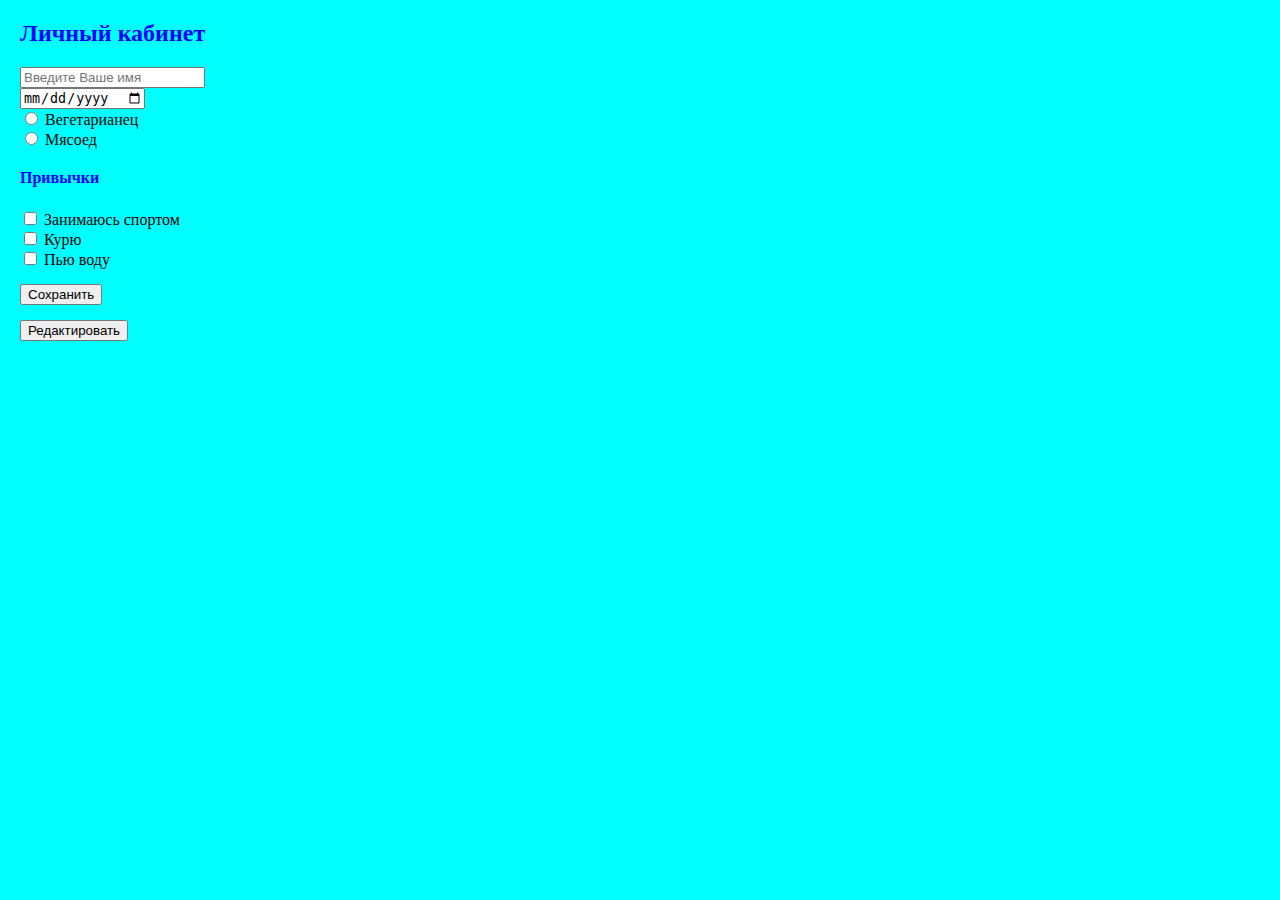
==== forma.html @ f27244fb "Личный кабинет" ====
<html>
  <head>
    <meta charset="utf-8">
    <meta name="viewport" content="width=device-width, initial-scale=1">
    <title>Форма для заполнения</title>
    <link href="https://cdn.jsdelivr.net/npm/bootstrap@5.3.0-alpha3/dist/css/bootstrap.min.css" rel="stylesheet" integrity="sha384-KK94CHFLLe+nY2dmCWGMq91rCGa5gtU4mk92HdvYe+M/SXH301p5ILy+dN9+nJOZ" crossorigin="anonymous">
    <link type="image/x-icon" rel="shortcut icon" href="…/favicon.ico">
    <link rel="stylesheet" href="style2.css">
  </head>
  <body>
    <div>
      <h2 class="text">Личный кабинет</h2>
      <div class="okno">
        <input type="text" name="firstname" class="form-label" placeholder="Введите Ваше имя"><br>
        <input type="date" class="form-label">
      </div>

      <div>
        <input type="radio" id="contactChoice1" class="form-check-input" name="contact" value="vegetarian">
        <label for="contactChoice1" class="form-check-label">Вегетарианец</label>
      </div>
      <div>
        <input type="radio" id="contactChoice2" class="form-check-input" name="contact" value="meateater">
        <label class="form-check-label" for="contactChoice2">Мясоед</label>
      </div>

      <h4 class="text">Привычки</h4>
      <div>
        <input type="checkbox" id="scales1" class="form-check-input" name="scales" value="sports">
        <label for="scales1" class="form-check-label">Занимаюсь спортом</label>
      </div>
      <div>
        <input type="checkbox" id="scales2" class="form-check-input" name="scales" value="smoking">
        <label for="scales2" class="form-check-label">Курю</label>
      </div>
      <div>
        <input type="checkbox" id="scales3" class="form-check-input" name="scales" value="water">
        <label for="scales3" class="form-check-label">Пью воду</label>
      </div>

      <div id="form">
        <input class="knopka btn btn-primary" type="button" onclick="saveData()"  value="Сохранить"/>
        <div id="savedDataContainer"> </div>
      </div>
   
      <script>
        function saveData() {
          let firstName = document.querySelector('input[name="firstname"]').value;
          let dateOfBirth = document.querySelector('input[type="date"]').value;
          let vegetarian = document.querySelector('input[value="vegetarian"]').checked;
          let meatEater = document.querySelector('input[value="meateater"]').checked;
          let sportsHobby = document.querySelector('input[name="scales"][value="sports"]').checked;
          let smokingHabit = document.querySelector('input[name="scales"][value="smoking"]').checked;
          let waterDrinkingHabit = document.querySelector('input[name="scales"][value="water"]').checked;
          let savedDataContainer = document.getElementById('savedDataContainer');
          savedDataContainer.innerHTML = `
            <h4>Сохраненные данные:</h4>
            <p>Имя: <span>${firstName}</span></p>
            <p>Дата рождения: <span>${dateOfBirth}</span></p>
            <p>Вегетарианец: <span>${vegetarian ? "Да" : "Нет"}</span></p>
            <p>Мясоед: <span>${meatEater ? "Да" : "Нет"}</span></p>
            <p>Занимаюсь спортом: <span>${sportsHobby ? "Да" : "Нет"}</span></p>
            <p>Курю: <span>${smokingHabit ? "Да" : "Нет"}</span></p>
            <p>Пью воду: <span>${waterDrinkingHabit ? "Да" : "Нет"}</span></p>`;}
      </script>
      <div><input id="editButton" class="knopka btn btn-primary" type="button" onclick="editData2()" value="Редактировать"></div>
      <script>
      function editData2() {
      let savedDataContainer = document.getElementById('savedDataContainer');
      savedDataContainer.innerHTML = '';
      let form = document.getElementById('form');}
      </script>
    </div>
  </body>
</html>
---- style2.css ----
body {background-color: aqua;
margin-top: 20px;
margin-left: 20px;}

.text {
display: flex;
color: blue;}

.knopka {
margin-top: 15px;}
   
h4 {
margin-top: 20px;}

.form {
display: block;}
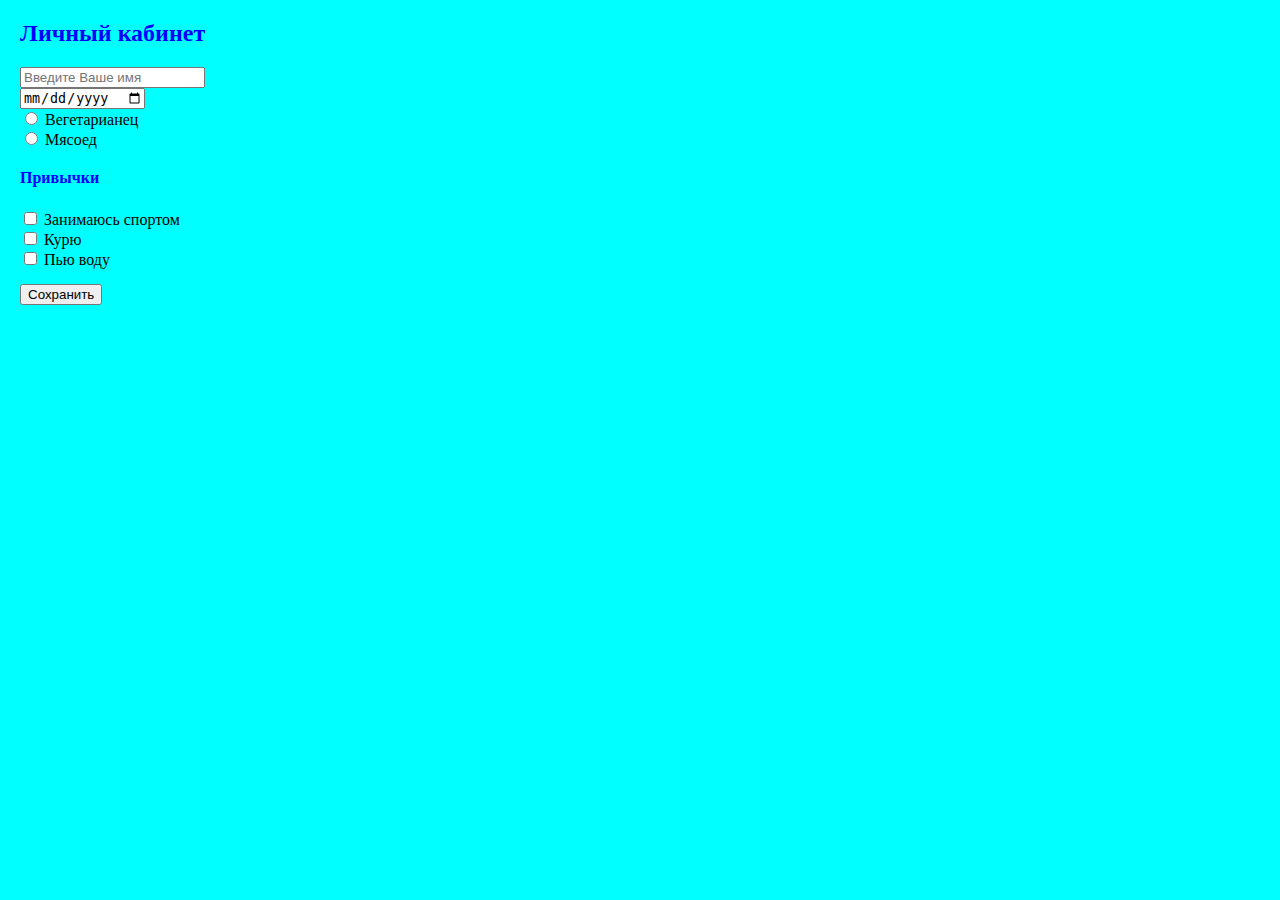
==== commit 887a89d5: "Исправила кнопку" ====
--- a/forma.html
+++ b/forma.html
@@ -8,7 +8,7 @@
     <link rel="stylesheet" href="style2.css">
   </head>
   <body>
-    <div>
+    <div id="hidden-element">
       <h2 class="text">Личный кабинет</h2>
       <div class="okno">
         <input type="text" name="firstname" class="form-label" placeholder="Введите Ваше имя"><br>
@@ -37,39 +37,47 @@
         <input type="checkbox" id="scales3" class="form-check-input" name="scales" value="water">
         <label for="scales3" class="form-check-label">Пью воду</label>
       </div>
-
-      <div id="form">
-        <input class="knopka btn btn-primary" type="button" onclick="saveData()"  value="Сохранить"/>
-        <div id="savedDataContainer"> </div>
-      </div>
-   
-      <script>
-        function saveData() {
-          let firstName = document.querySelector('input[name="firstname"]').value;
-          let dateOfBirth = document.querySelector('input[type="date"]').value;
-          let vegetarian = document.querySelector('input[value="vegetarian"]').checked;
-          let meatEater = document.querySelector('input[value="meateater"]').checked;
-          let sportsHobby = document.querySelector('input[name="scales"][value="sports"]').checked;
-          let smokingHabit = document.querySelector('input[name="scales"][value="smoking"]').checked;
-          let waterDrinkingHabit = document.querySelector('input[name="scales"][value="water"]').checked;
-          let savedDataContainer = document.getElementById('savedDataContainer');
-          savedDataContainer.innerHTML = `
-            <h4>Сохраненные данные:</h4>
-            <p>Имя: <span>${firstName}</span></p>
-            <p>Дата рождения: <span>${dateOfBirth}</span></p>
-            <p>Вегетарианец: <span>${vegetarian ? "Да" : "Нет"}</span></p>
-            <p>Мясоед: <span>${meatEater ? "Да" : "Нет"}</span></p>
-            <p>Занимаюсь спортом: <span>${sportsHobby ? "Да" : "Нет"}</span></p>
-            <p>Курю: <span>${smokingHabit ? "Да" : "Нет"}</span></p>
-            <p>Пью воду: <span>${waterDrinkingHabit ? "Да" : "Нет"}</span></p>`;}
-      </script>
-      <div><input id="editButton" class="knopka btn btn-primary" type="button" onclick="editData2()" value="Редактировать"></div>
-      <script>
-      function editData2() {
-      let savedDataContainer = document.getElementById('savedDataContainer');
-      savedDataContainer.innerHTML = '';
-      let form = document.getElementById('form');}
-      </script>
+    </div>
+    
+    <input class="knopka btn btn-primary" id="click-to-hide" type="button" onclick="saveData()" value="Сохранить">
+    
+    <div id="savedDataContainer"></div>
+    
+    <script>
+      function saveData() {
+        let firstName = document.querySelector('input[name="firstname"]').value;
+        let dateOfBirth = document.querySelector('input[type="date"]').value;
+        let vegetarian = document.querySelector('input[value="vegetarian"]').checked;
+        let meatEater = document.querySelector('input[value="meateater"]').checked;
+        let sportsHobby = document.querySelector('input[name="scales"][value="sports"]').checked;
+        let smokingHabit = document.querySelector('input[name="scales"][value="smoking"]').checked;
+        let waterDrinkingHabit = document.querySelector('input[name="scales"][value="water"]').checked;
+        let savedDataContainer = document.getElementById('savedDataContainer');
+        savedDataContainer.innerHTML = `
+          <h4>Сохраненные данные:</h4>
+          <p>Имя: <span>${firstName}</span></p>
+          <p>Дата рождения: <span>${dateOfBirth}</span></p>
+          <p>Вегетарианец: <span>${vegetarian ? "Да" : "Нет"}</span></p>
+          <p>Мясоед: <span>${meatEater ? "Да" : "Нет"}</span></p>
+          <p>Занимаюсь спортом: <span>${sportsHobby ? "Да" : "Нет"}</span></p>
+          <p>Курю: <span>${smokingHabit ? "Да" : "Нет"}</span></p>
+          <p>Пью воду: <span>${waterDrinkingHabit ? "Да" : "Нет"}</span></p>`;
+        
+        // Show the Edit button after saving the data
+        let editButton = document.getElementById('editButton');
+        editButton.style.display = "block";
+      }
+      
+      function editData() {
+        let savedDataContainer = document.getElementById('savedDataContainer');
+        savedDataContainer.innerHTML = '';
+        let editButton = document.getElementById('editButton');
+        editButton.style.display = "none";
+      }
+    </script>
+    
+    <div>
+      <input id="editButton" class="knopka btn btn-primary" type="button" onclick="editData()" value="Редактировать" style="display: none;">
     </div>
   </body>
-</html>+</html>
